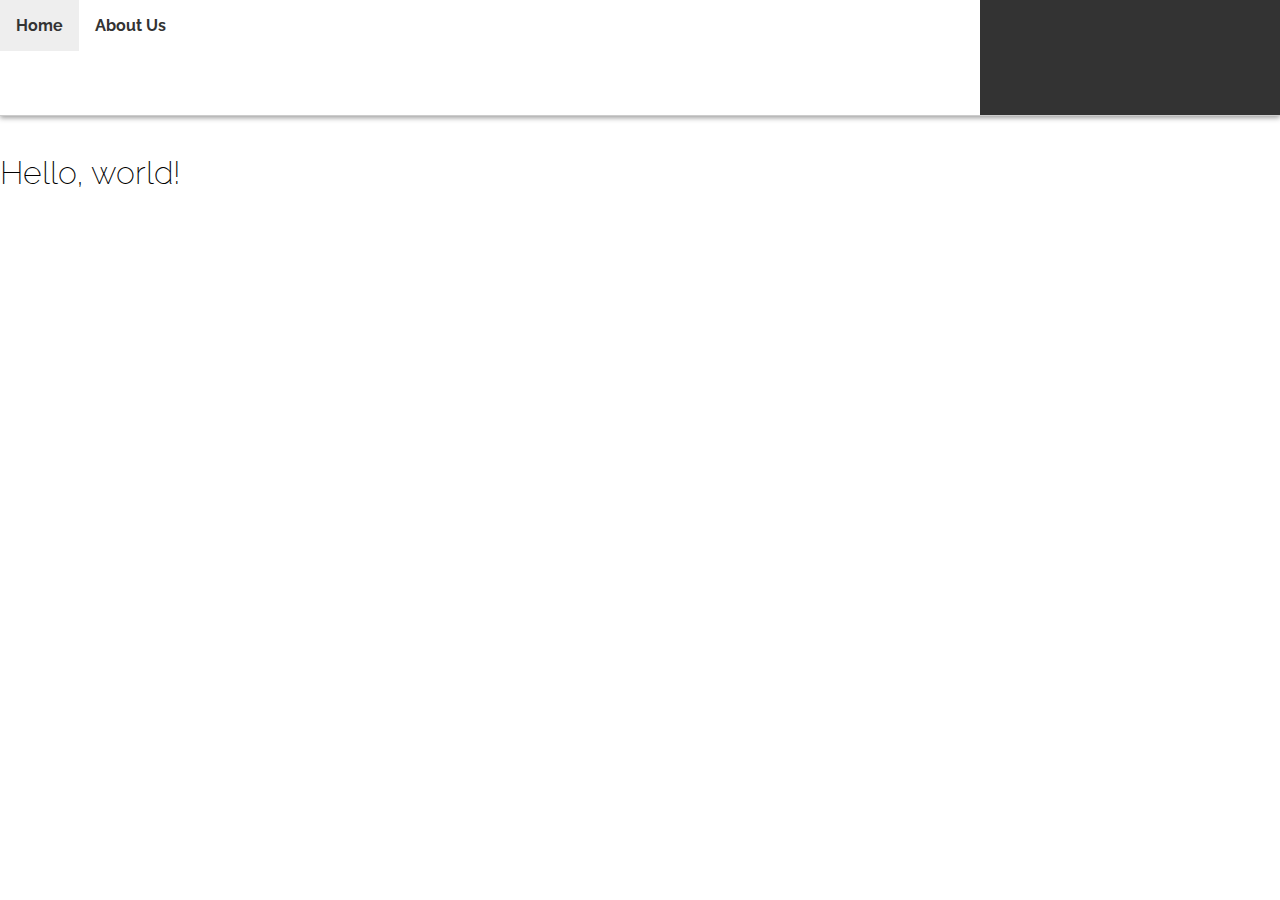
==== index.html @ d4aabfef "Initial commit" ====
<!DOCTYPE html>

<!--
    AUTHOR: toydotgame
    CREATED ON: 2023-04-20
    Main landing page for the shop website.
-->

<html>
    <head>
        <meta charset="UTF-8">
		<style>
			/* Reset browser styles */
			* {
				margin: 0;
				padding: 0;
			}
		</style>
        <link rel="stylesheet" href="styles.css" />
        <title>Welcome – Web Shop</title>
        <meta property="og:type" content="website">
		<meta property="og:site_name" content="Web Shop">
		<meta property="og:title" content="Welcome">
    </head>
    <body>
        <header>
            <iframe src="navbar.html" scrolling="no" frameborder="0" width="100%"></iframe>
        </header>
        <main>
			<h1>Hello, world!</h1>
        </main>
        <footer>
        </footer>
    </body>
</html>
---- styles.css ----
@import url('https://fonts.googleapis.com/css2?family=Raleway:wght@200;700&display=swap');

h1 {
	font-family: "Raleway", sans-serif;
	font-weight: 200;
}
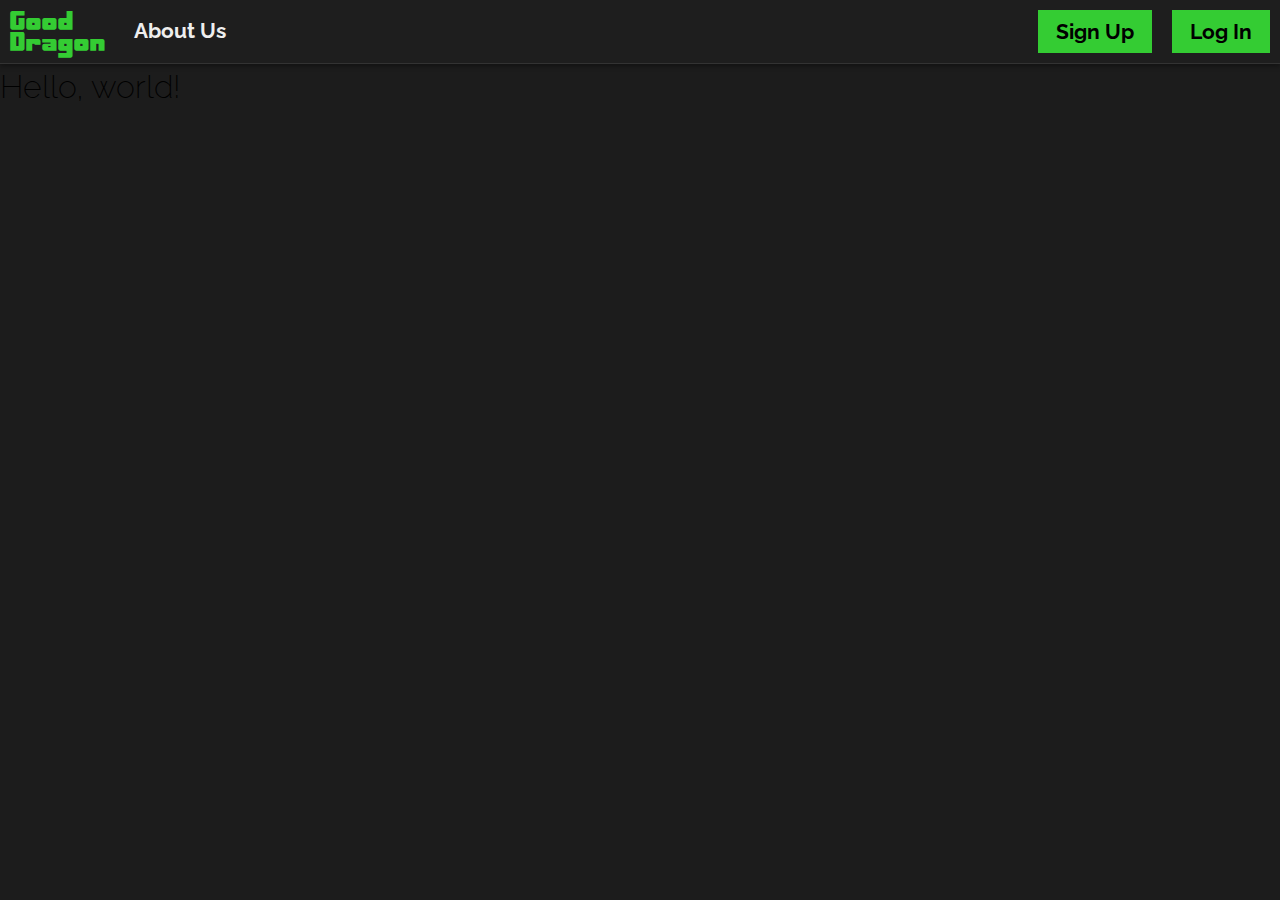
==== commit 0ac6f30f: "Some CSS n' stuff" ====
--- a/index.html
+++ b/index.html
@@ -24,7 +24,7 @@
     </head>
     <body>
         <header>
-            <iframe src="navbar.html" scrolling="no" frameborder="0" width="100%"></iframe>
+            <iframe src="navbar.html" scrolling="no" frameborder="0" width="100%" style="height: 64px"></iframe>
         </header>
         <main>
 			<h1>Hello, world!</h1>
--- a/styles.css
+++ b/styles.css
@@ -3,4 +3,12 @@
 h1 {
 	font-family: "Raleway", sans-serif;
 	font-weight: 200;
+}
+
+html {
+	background-color: #1c1c1c;
+}
+
+iframe {
+	box-shadow: 0 2px 5px #00000060;
 }